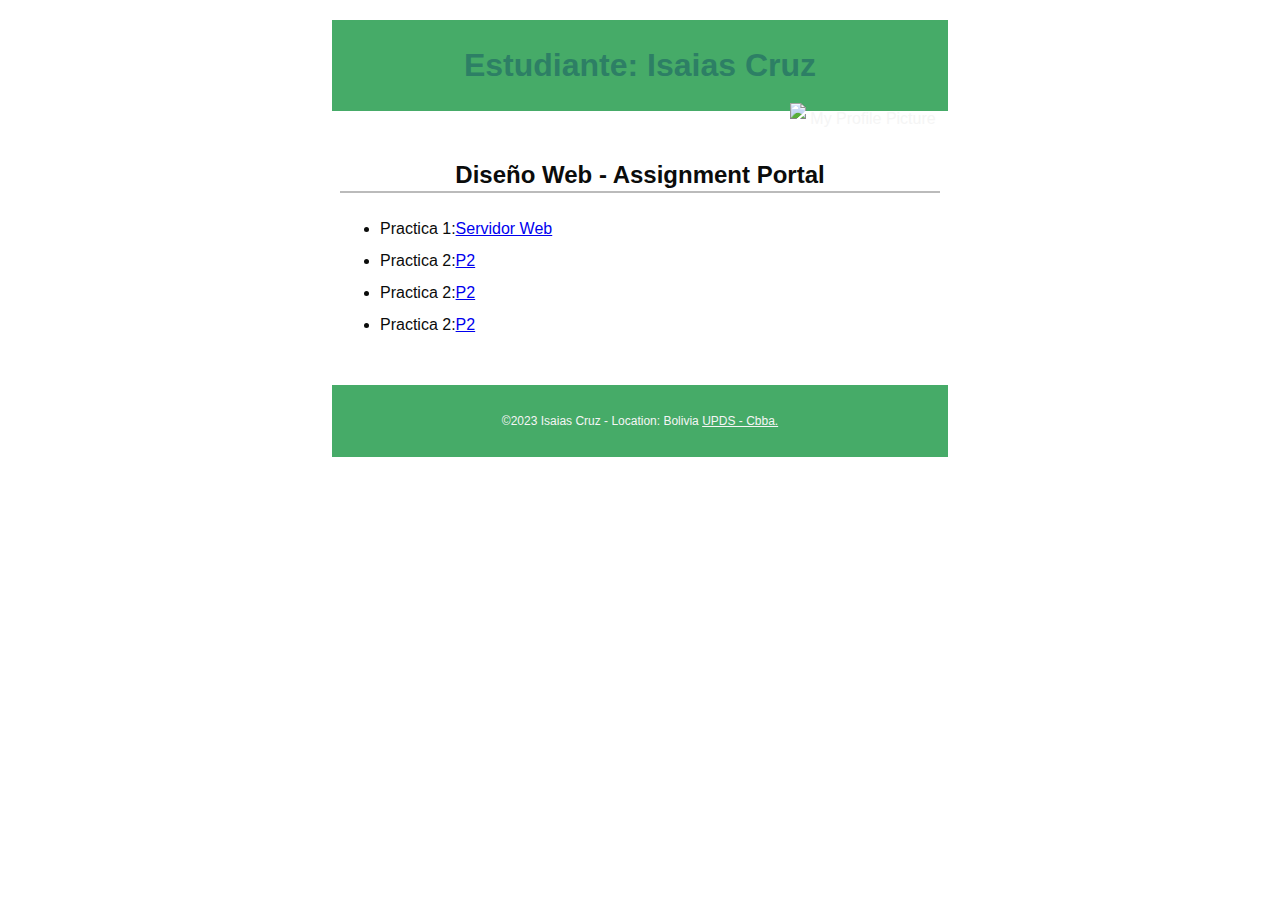
==== index.html @ d2e65def "1" ====
<!DOCTYPE html>
<html lang="es">
<head>
  <meta charset="utf-8">
  <meta name="viewport" content="width=device-width, initial-scale=1, maximum-scale=1">
  <title>Tecnologia Web I - Portal de Asignaciones | Nombre | UPDS -Cbba.</title>
  <meta name="description" content="Pagina de portal de asignaciones Fabiola Soliz para la materia de tecnologia web en UPDS">
  <link rel="stylesheet" href="css/normalize.css">
  <link rel="stylesheet" href="css/main.css">
</head>
<body>
  <header>
    <h1>Estudiante: Isaias Cruz</h1>
    <img src="imagenes/12.JPG" alt="My Profile Picture">
  </header> 
  <main>
    <h2>Diseño Web - Assignment Portal</h2>
    <ul>
      <li> Practica 1:<a href="#">Servidor Web </a></li> 
      <li>Practica 2:<a href="#">P2</a></li>
      <li>Practica 2:<a href="#">P2</a></li>
      <li>Practica 2:<a href="#">P2</a></li>
      
    </ul>
    
    
  </main> 
 
  <footer>
    <p>
      &copy;2023 Isaias Cruz - Location: Bolivia  
      <a href="http://www.upds.edu.bo/"> UPDS - Cbba.</a>
    </p>
  </footer>
</body>
</html>
---- css/main.css ----
/* Tecnologia Web- Plantilla CSS del portal de asignación */
/* Puede usar #HEX o nombres de colores */
/* * es un comodín que se refiere a todos los elementos. */

/* { margin: 0; box-sizing: border-box; } */

body { 
    font-size: 16px; 
    line-height: 32px;
    font-family:Ubuntu,sans-serif;
    color:#0b0c0b;
}

h1 {
    font-size: 2rem;
    color:#2d7f65;
}

h2 {
    font-size: 1.5rem;
    text-align: center;
    border-bottom: 2px solid #bbb;
}

header, main, footer {
    margin: 1.25rem auto;
    padding: .5rem;
    max-width: 600px;
}

header, footer, footer a {
    text-align: center;
    background-color:#46ab68;
    color: whitesmoke;
}

header img {
    width: 150px;
    height: auto;
    float: right;
}

footer {
    font-size: 0.75rem;
}
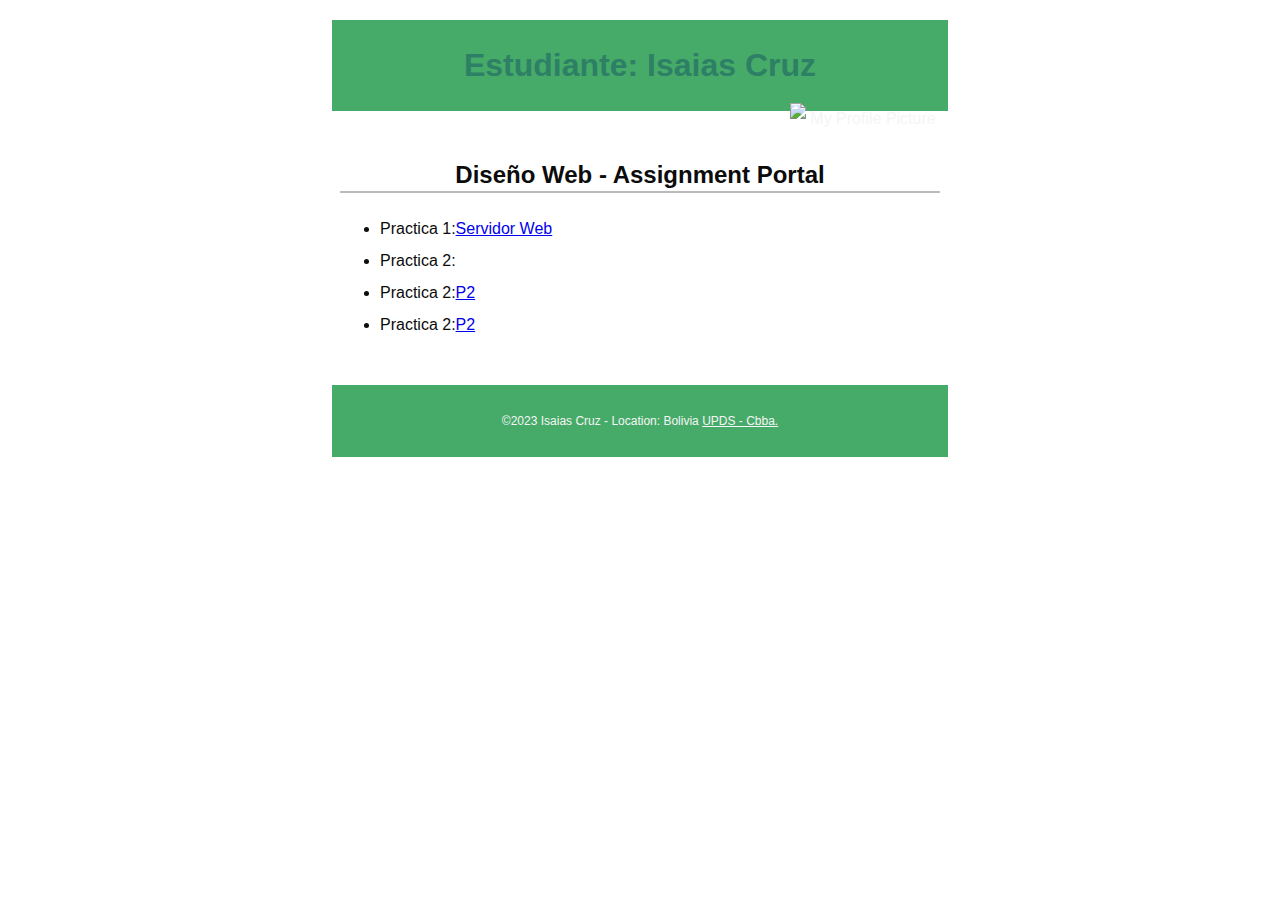
==== commit a53ee932: "1" ====
--- a/index.html
+++ b/index.html
@@ -17,7 +17,7 @@
     <h2>Diseño Web - Assignment Portal</h2>
     <ul>
       <li> Practica 1:<a href="#">Servidor Web </a></li> 
-      <li>Practica 2:<a href="#">P2</a></li>
+      <li>Practica 2:<a href="#"></a></li>
       <li>Practica 2:<a href="#">P2</a></li>
       <li>Practica 2:<a href="#">P2</a></li>
       
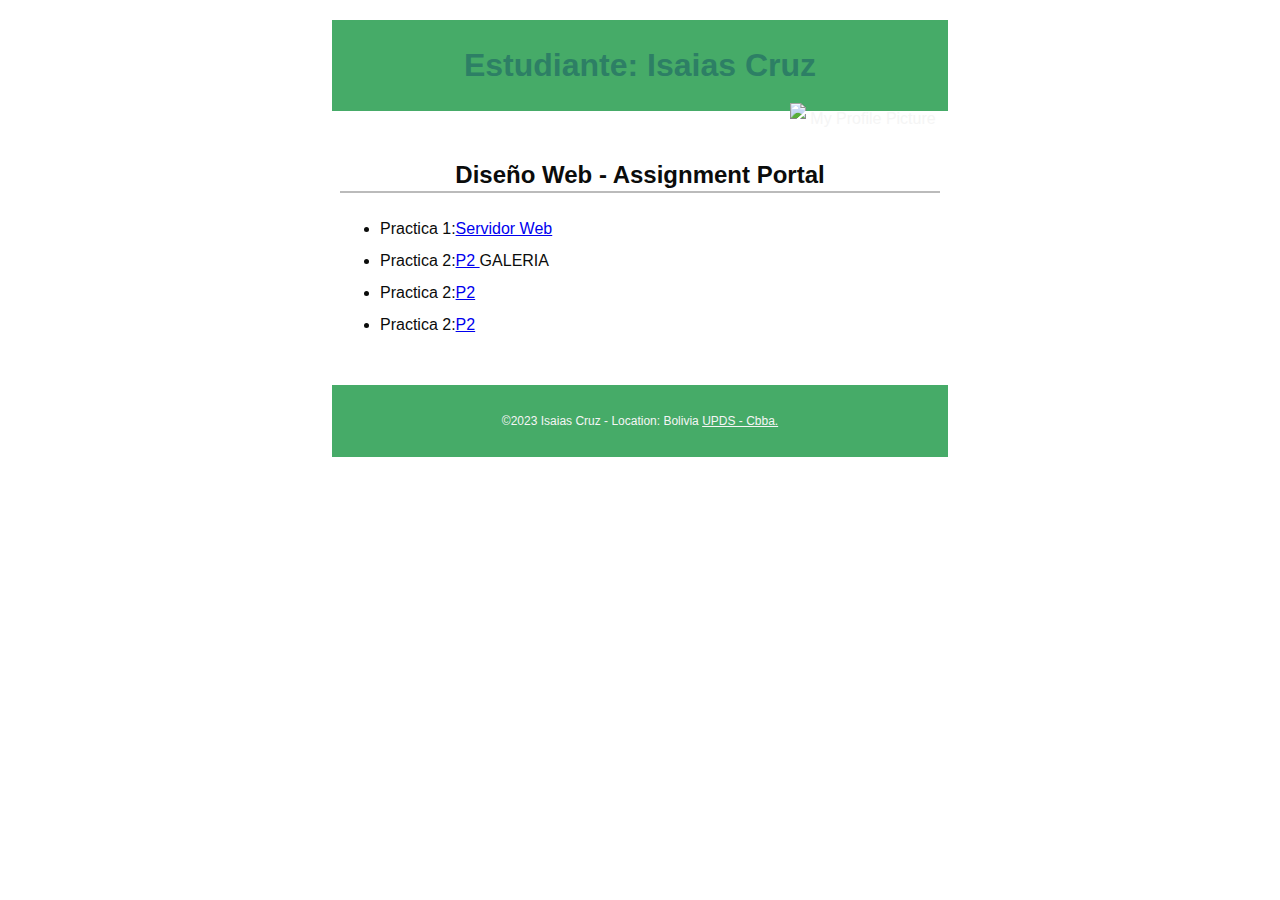
==== commit 48cdb41c: "HOLA" ====
--- a/index.html
+++ b/index.html
@@ -17,7 +17,7 @@
     <h2>Diseño Web - Assignment Portal</h2>
     <ul>
       <li> Practica 1:<a href="#">Servidor Web </a></li> 
-      <li>Practica 2:<a href="#"></a></li>
+      <li>Practica 2:<a href="galeria1/galeria.html" >P2 </a>GALERIA</a></li>
       <li>Practica 2:<a href="#">P2</a></li>
       <li>Practica 2:<a href="#">P2</a></li>
       
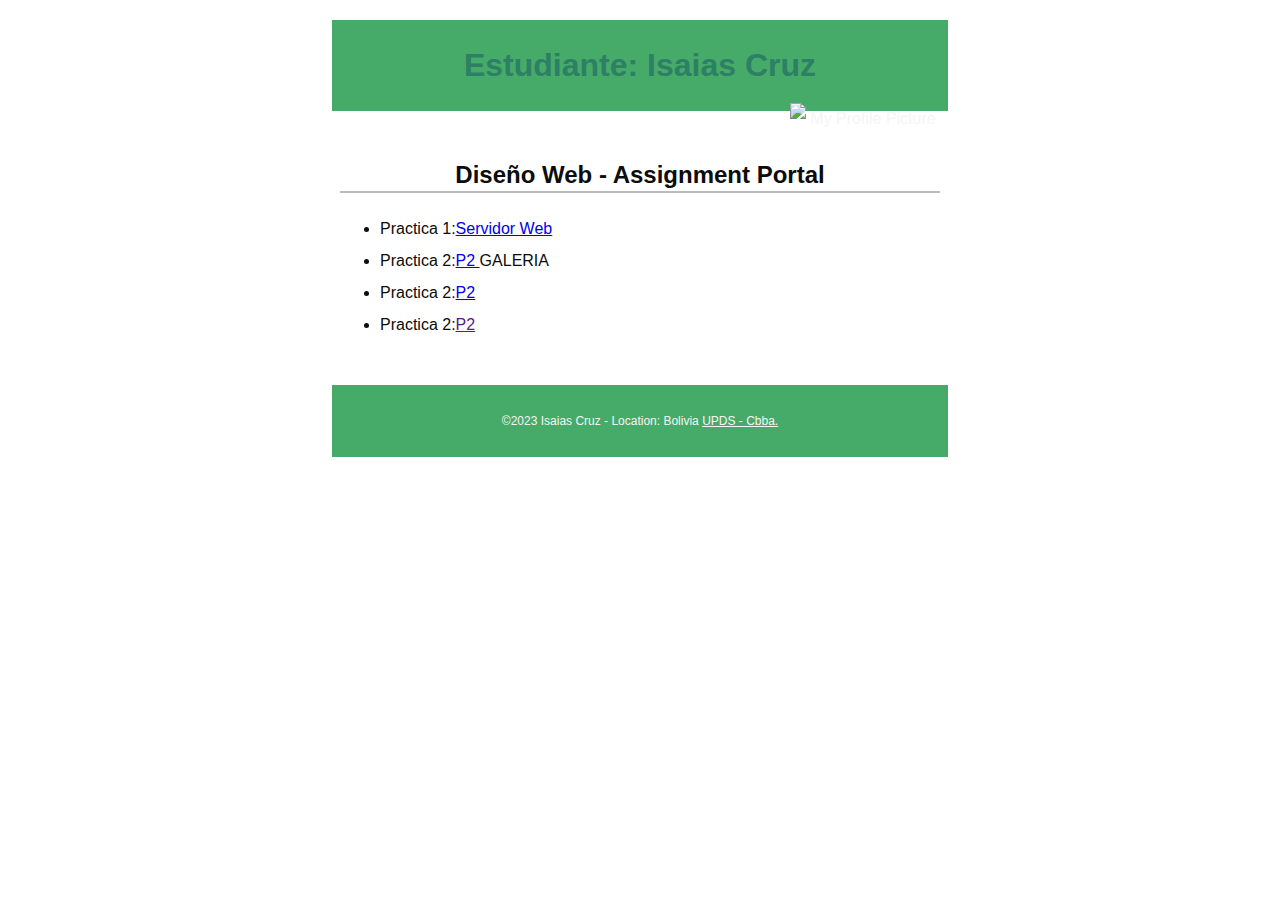
==== commit 9cd3a36f: "hola" ====
--- a/index.html
+++ b/index.html
@@ -18,8 +18,8 @@
     <ul>
       <li> Practica 1:<a href="#">Servidor Web </a></li> 
       <li>Practica 2:<a href="galeria1/galeria.html" >P2 </a>GALERIA</a></li>
-      <li>Practica 2:<a href="#">P2</a></li>
-      <li>Practica 2:<a href="#">P2</a></li>
+      <li>Practica 2:<a href="practica 3">P2</a></li>
+      <li>Practica 2:<a href="">P2</a></li>
       
     </ul>
     
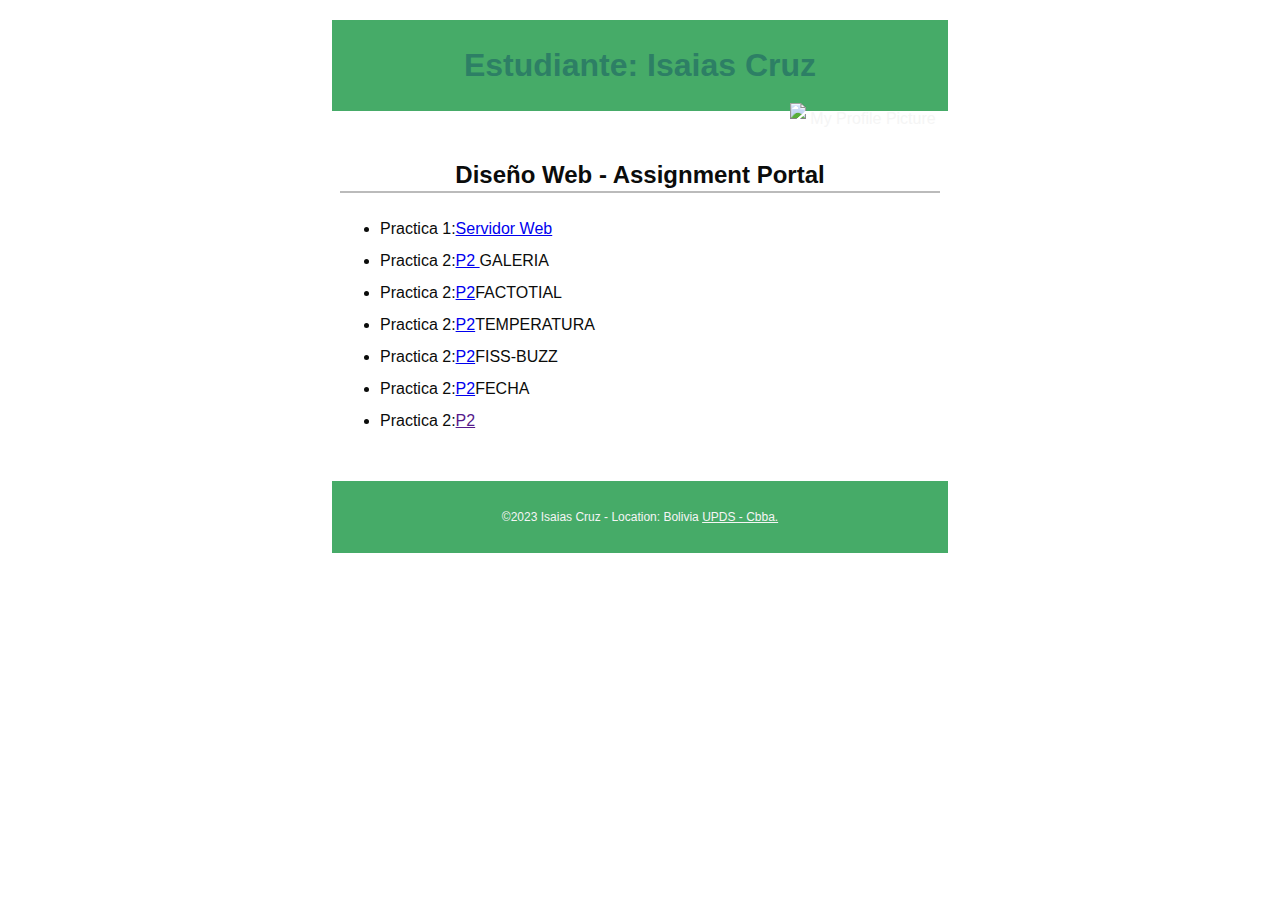
==== commit 01549aa4: "PRACTICA3" ====
--- a/index.html
+++ b/index.html
@@ -18,7 +18,10 @@
     <ul>
       <li> Practica 1:<a href="#">Servidor Web </a></li> 
       <li>Practica 2:<a href="galeria1/galeria.html" >P2 </a>GALERIA</a></li>
-      <li>Practica 2:<a href="practica 3">P2</a></li>
+      <li>Practica 2:<a href="PRACTICA 3/FACTORIAL.HTML">P2</a>FACTOTIAL</li>
+      <li>Practica 2:<a href="PRACTICA 3/TEMPERATURA.HTML">P2</a>TEMPERATURA</li>
+      <li>Practica 2:<a href="PRACTICA 3/FISS-BUZZ.HTML">P2</a>FISS-BUZZ</li>
+      <li>Practica 2:<a href="PRACTICA 3/FECHA.ACTUAL.HTML">P2</a>FECHA</li>
       <li>Practica 2:<a href="">P2</a></li>
       
     </ul>
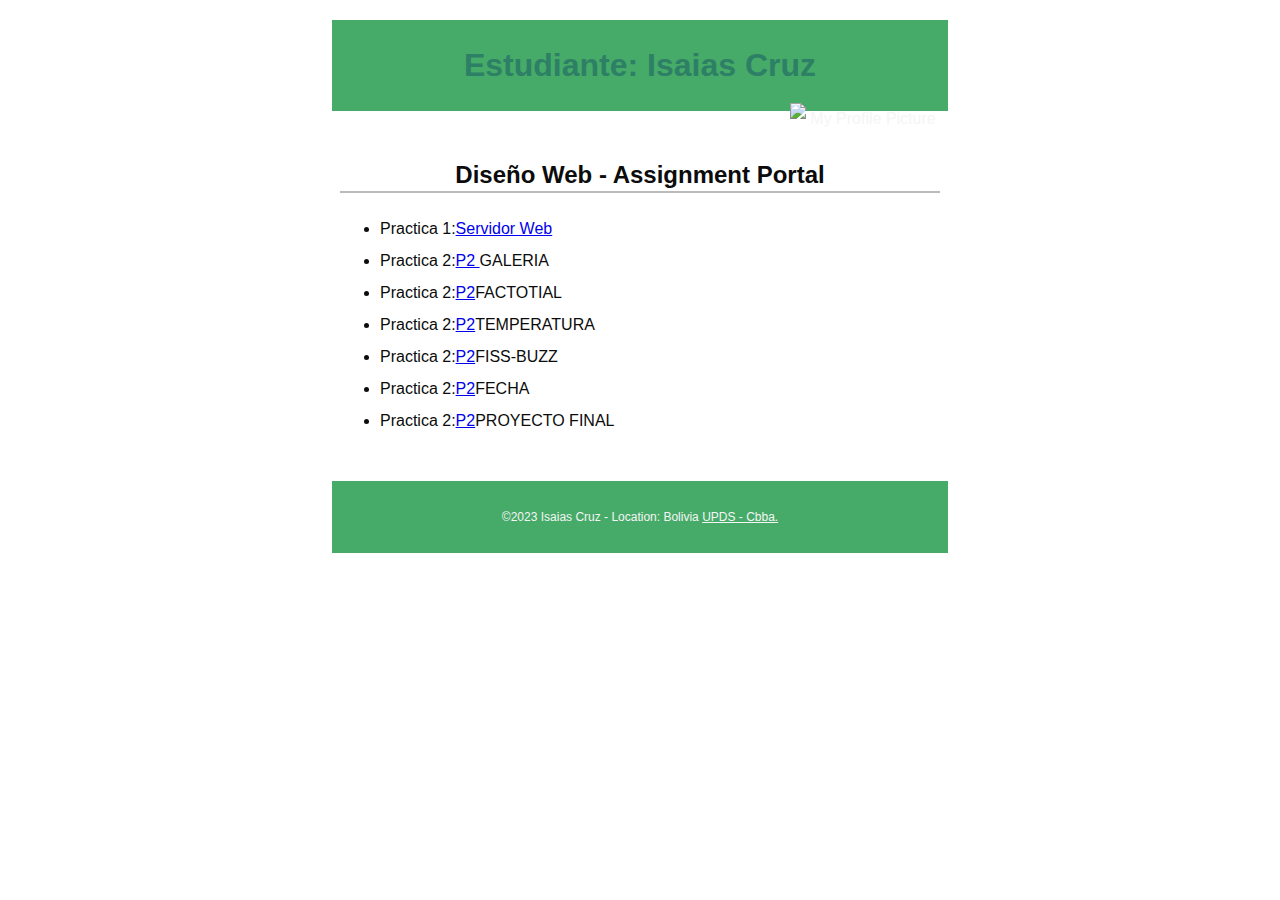
==== commit ba2cb39c: "HOLA" ====
--- a/index.html
+++ b/index.html
@@ -22,7 +22,7 @@
       <li>Practica 2:<a href="PRACTICA 3/TEMPERATURA.HTML">P2</a>TEMPERATURA</li>
       <li>Practica 2:<a href="PRACTICA 3/FISS-BUZZ.HTML">P2</a>FISS-BUZZ</li>
       <li>Practica 2:<a href="PRACTICA 3/FECHA.ACTUAL.HTML">P2</a>FECHA</li>
-      <li>Practica 2:<a href="">P2</a></li>
+      <li>Practica 2:<a href="PROYECTO FINAL/HELADERIA CACAHUATE.HTML">P2</a>PROYECTO FINAL</li>
       
     </ul>
     
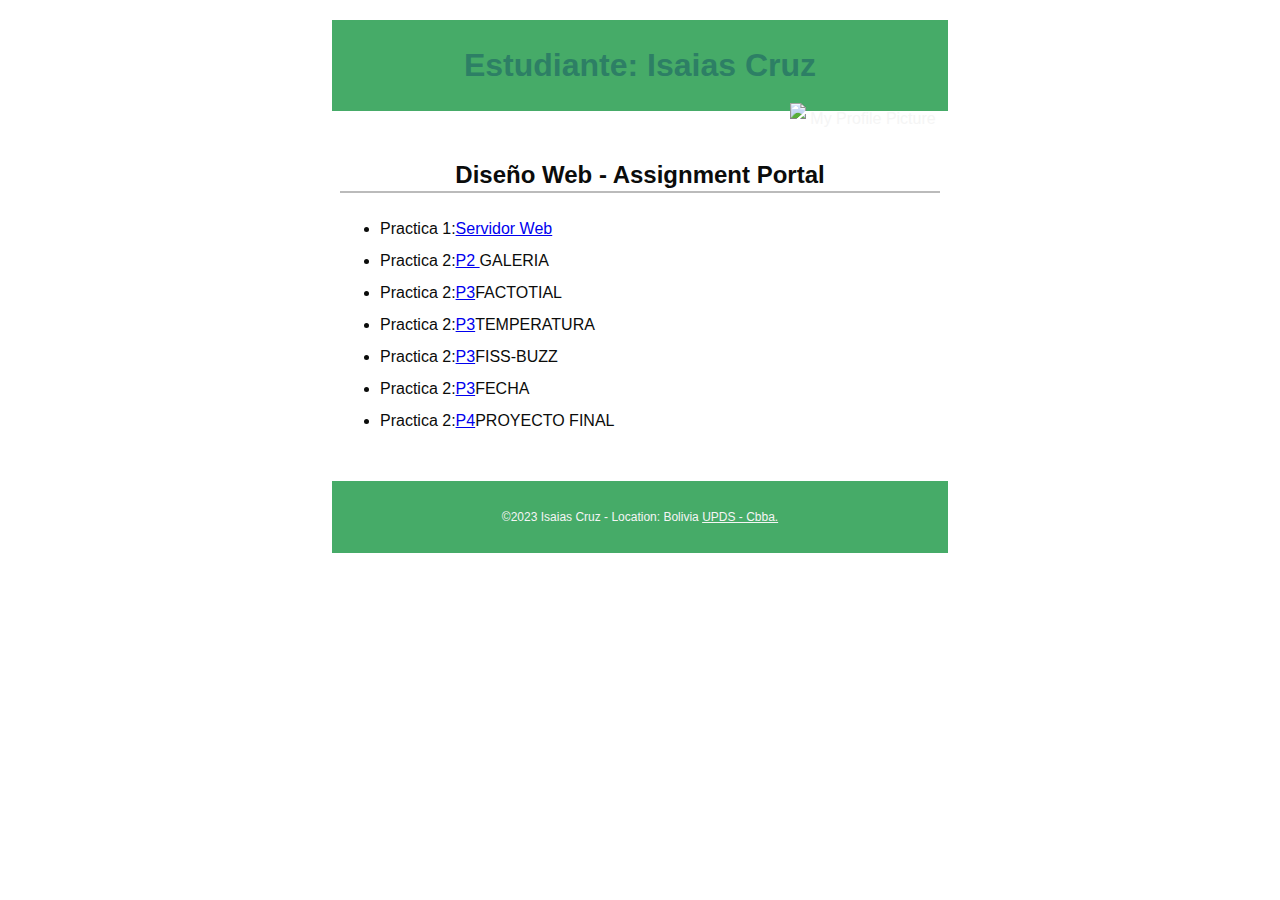
==== commit eb9e71c8: "FINAL" ====
--- a/index.html
+++ b/index.html
@@ -18,11 +18,11 @@
     <ul>
       <li> Practica 1:<a href="#">Servidor Web </a></li> 
       <li>Practica 2:<a href="galeria1/galeria.html" >P2 </a>GALERIA</a></li>
-      <li>Practica 2:<a href="PRACTICA 3/FACTORIAL.HTML">P2</a>FACTOTIAL</li>
-      <li>Practica 2:<a href="PRACTICA 3/TEMPERATURA.HTML">P2</a>TEMPERATURA</li>
-      <li>Practica 2:<a href="PRACTICA 3/FISS-BUZZ.HTML">P2</a>FISS-BUZZ</li>
-      <li>Practica 2:<a href="PRACTICA 3/FECHA.ACTUAL.HTML">P2</a>FECHA</li>
-      <li>Practica 2:<a href="PROYECTO FINAL/HELADERIA CACAHUATE.HTML">P2</a>PROYECTO FINAL</li>
+      <li>Practica 2:<a href="PRACTICA 3/FACTORIAL.HTML">P3</a>FACTOTIAL</li>
+      <li>Practica 2:<a href="PRACTICA 3/TEMPERATURA.HTML">P3</a>TEMPERATURA</li>
+      <li>Practica 2:<a href="PRACTICA 3/FISS-BUZZ.HTML">P3</a>FISS-BUZZ</li>
+      <li>Practica 2:<a href="PRACTICA 3/FECHA.ACTUAL.HTML">P3</a>FECHA</li>
+      <li>Practica 2:<a href="PROYECTO FINAL/HELADERIA CACAHUATE.HTML">P4</a>PROYECTO FINAL</li>
       
     </ul>
     
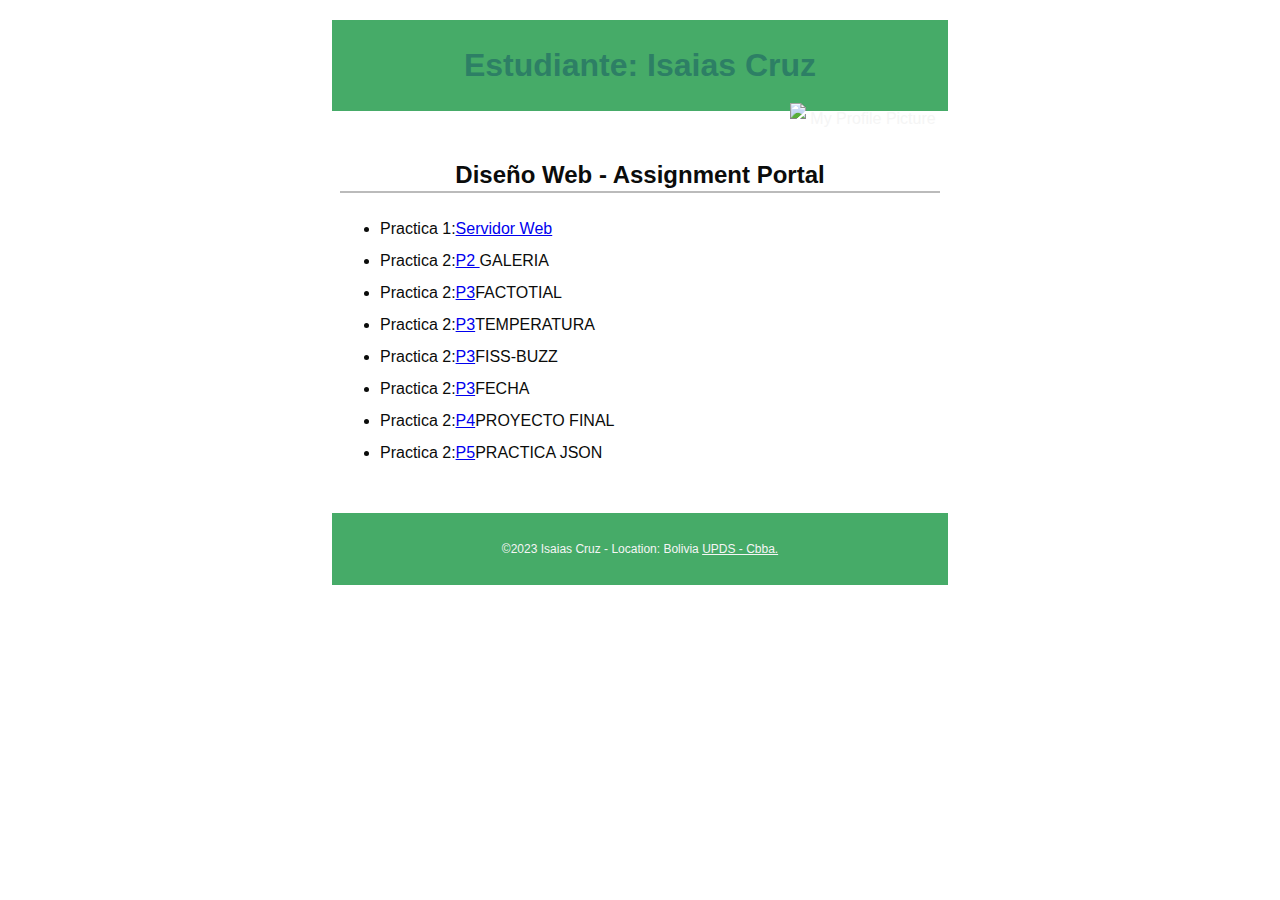
==== commit af6d4025: "SD" ====
--- a/index.html
+++ b/index.html
@@ -23,6 +23,8 @@
       <li>Practica 2:<a href="PRACTICA 3/FISS-BUZZ.HTML">P3</a>FISS-BUZZ</li>
       <li>Practica 2:<a href="PRACTICA 3/FECHA.ACTUAL.HTML">P3</a>FECHA</li>
       <li>Practica 2:<a href="PROYECTO FINAL/HELADERIA CACAHUATE.HTML">P4</a>PROYECTO FINAL</li>
+      <li>Practica 2:<a href="JSON/json.html">P5</a>PRACTICA JSON</li>
+
       
     </ul>
     
